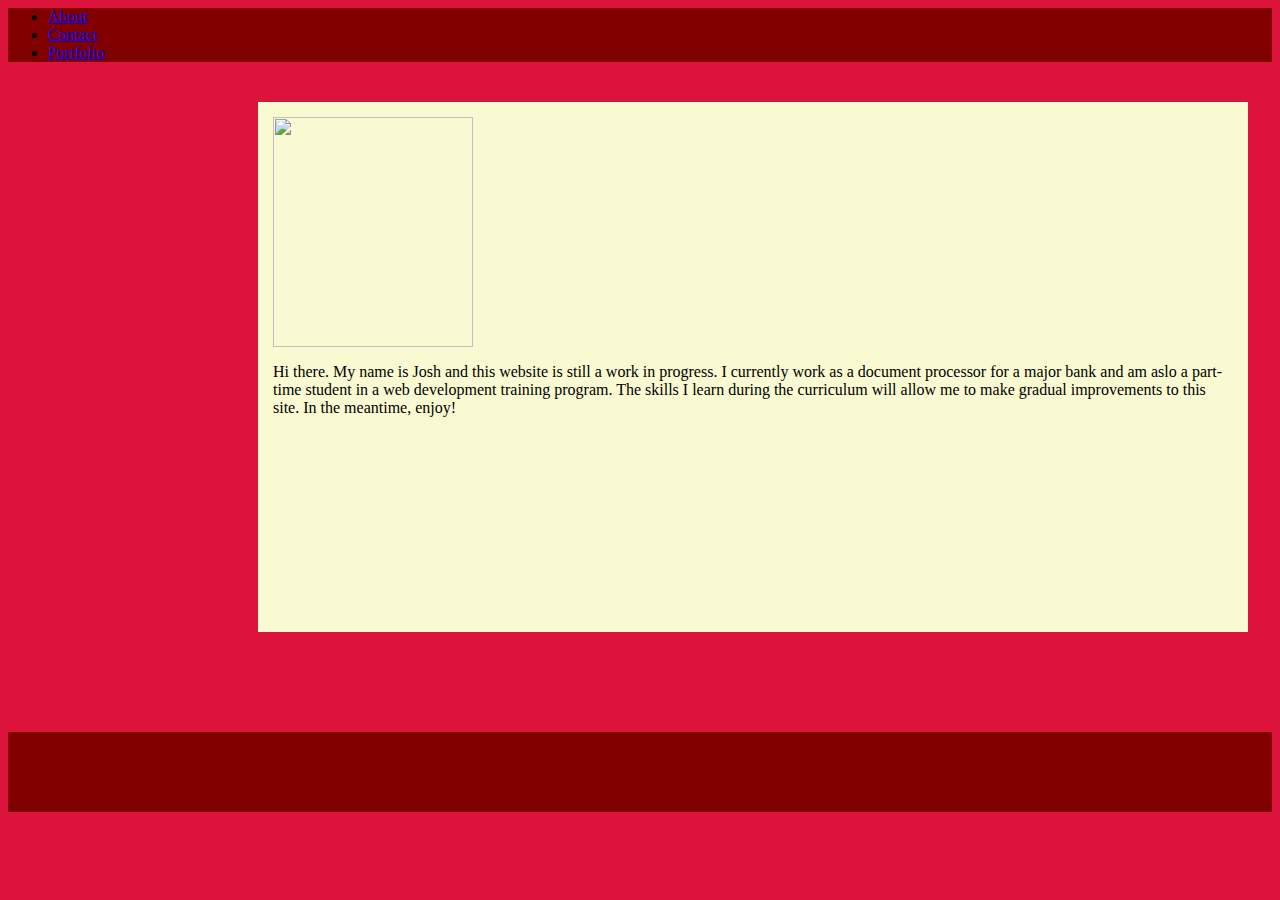
==== index.html @ 9762ec3e ""updated 05/13"" ====
<!DOCTYPE>

<html>

<head>
<link rel="stylesheet" href="https://stackpath.bootstrapcdn.com/bootstrap/4.1.1/css/bootstrap.min.css" integrity="sha384-WskhaSGFgHYWDcbwN70/dfYBj47jz9qbsMId/iRN3ewGhXQFZCSftd1LZCfmhktB" crossorigin="anonymous">
<link rel="stylesheet" type="text/css" href="style.css">  
</head>

<body>

        
            <ul class="nav">
                <li class="nav-item">
                  <a class="nav-link active" href="index.html">About</a>
                </li>
                <li class="nav-item">
                  <a class="nav-link" href="contact.html">Contact</a>
                </li>
                <li class="nav-item">
                  <a class="nav-link" href="portfolio.html">Portfolio</a>
                </li>
            </ul>


    <section id="profile">
            <img src="https://secure.meetupstatic.com/photos/member/d/9/3/f/highres_275815615.jpeg" width="200" height="230"/>
            <p>Hi there. My name is Josh and this website is still a work in progress. 
            I currently work as a document processor for a major bank and am aslo a part-time student in a web development training program. 
            The skills I learn during the curriculum will allow me to make gradual improvements to this site. 
            In the meantime, enjoy!</p>
    </section> 

    <section id="footer">
    </section> 

</body>
</html>
---- style.css ----
body {
    background-color: crimson;
}

ul {

    background-color: maroon;
}






#profile {
    background-color: lightgoldenrodyellow;
    width: 960px;
    height: 500px;
    padding: 15;
    margin-top: 40px;
    margin-left: 250px;
    margin-bottom: 100px;
}

#footer {
    background-color: maroon;
    height:80px;
}
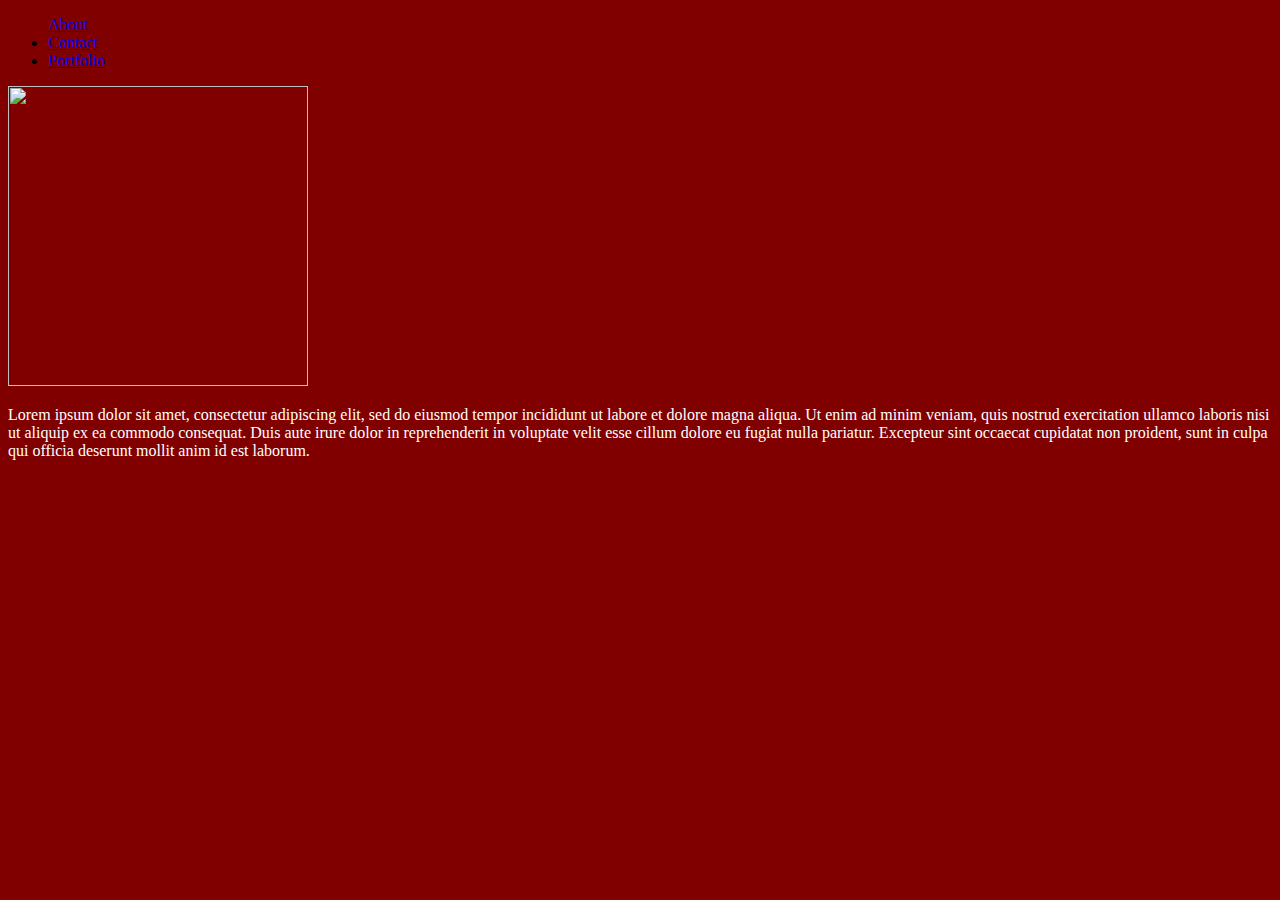
==== commit 065abf2b: "updated 05/14" ====
--- a/index.html
+++ b/index.html
@@ -1,16 +1,26 @@
-<!DOCTYPE>
+<!doctype html>
+<html lang="en">
+  <head>
+    
+    <meta charset="utf-8">
+    <meta name="viewport" content="width=device-width, initial-scale=1, shrink-to-fit=no">
 
-<html>
+    <!-- Bootstrap CSS -->
+    <link rel="stylesheet" href="https://stackpath.bootstrapcdn.com/bootstrap/4.1.1/css/bootstrap.min.css" integrity="sha384-WskhaSGFgHYWDcbwN70/dfYBj47jz9qbsMId/iRN3ewGhXQFZCSftd1LZCfmhktB" crossorigin="anonymous">
 
-<head>
-<link rel="stylesheet" href="https://stackpath.bootstrapcdn.com/bootstrap/4.1.1/css/bootstrap.min.css" integrity="sha384-WskhaSGFgHYWDcbwN70/dfYBj47jz9qbsMId/iRN3ewGhXQFZCSftd1LZCfmhktB" crossorigin="anonymous">
-<link rel="stylesheet" type="text/css" href="style.css">  
-</head>
+    <style>
+        body {
+            background-color: maroon;
+        }
 
-<body>
+        p {
+            color: white;
+        }
+    </style>
+  </head>
+  <body>
 
-        
-            <ul class="nav">
+        <ul class="nav"
                 <li class="nav-item">
                   <a class="nav-link active" href="index.html">About</a>
                 </li>
@@ -22,17 +32,24 @@
                 </li>
             </ul>
 
+    <div class="container">
+        <div class="row">
+            <div class="col-sm-6"> <!-- xs or sm? -->
+                <img src="https://secure.meetupstatic.com/photos/member/d/9/3/f/highres_275815615.jpeg" width="300" height="300"/>
+            </div>
+            <div class="col-sm-6"> <!-- xs or sm? -->
+                <p>Lorem ipsum dolor sit amet, consectetur adipiscing elit, sed do eiusmod tempor incididunt ut labore et dolore magna aliqua. 
+                    Ut enim ad minim veniam, quis nostrud exercitation ullamco laboris nisi ut aliquip ex ea commodo consequat. 
+                    Duis aute irure dolor in reprehenderit in voluptate velit esse cillum dolore eu fugiat nulla pariatur. 
+                    Excepteur sint occaecat cupidatat non proident, sunt in culpa qui officia deserunt mollit anim id est laborum.</p>
+            </div>
+        </div>
+    </div>
 
-    <section id="profile">
-            <img src="https://secure.meetupstatic.com/photos/member/d/9/3/f/highres_275815615.jpeg" width="200" height="230"/>
-            <p>Hi there. My name is Josh and this website is still a work in progress. 
-            I currently work as a document processor for a major bank and am aslo a part-time student in a web development training program. 
-            The skills I learn during the curriculum will allow me to make gradual improvements to this site. 
-            In the meantime, enjoy!</p>
-    </section> 
 
-    <section id="footer">
-    </section> 
-
-</body>
+    
+    <script src="https://code.jquery.com/jquery-3.3.1.slim.min.js" integrity="sha384-q8i/X+965DzO0rT7abK41JStQIAqVgRVzpbzo5smXKp4YfRvH+8abtTE1Pi6jizo" crossorigin="anonymous"></script>
+    <script src="https://cdnjs.cloudflare.com/ajax/libs/popper.js/1.14.3/umd/popper.min.js" integrity="sha384-ZMP7rVo3mIykV+2+9J3UJ46jBk0WLaUAdn689aCwoqbBJiSnjAK/l8WvCWPIPm49" crossorigin="anonymous"></script>
+    <script src="https://stackpath.bootstrapcdn.com/bootstrap/4.1.1/js/bootstrap.min.js" integrity="sha384-smHYKdLADwkXOn1EmN1qk/HfnUcbVRZyYmZ4qpPea6sjB/pTJ0euyQp0Mk8ck+5T" crossorigin="anonymous"></script>
+  </body>
 </html>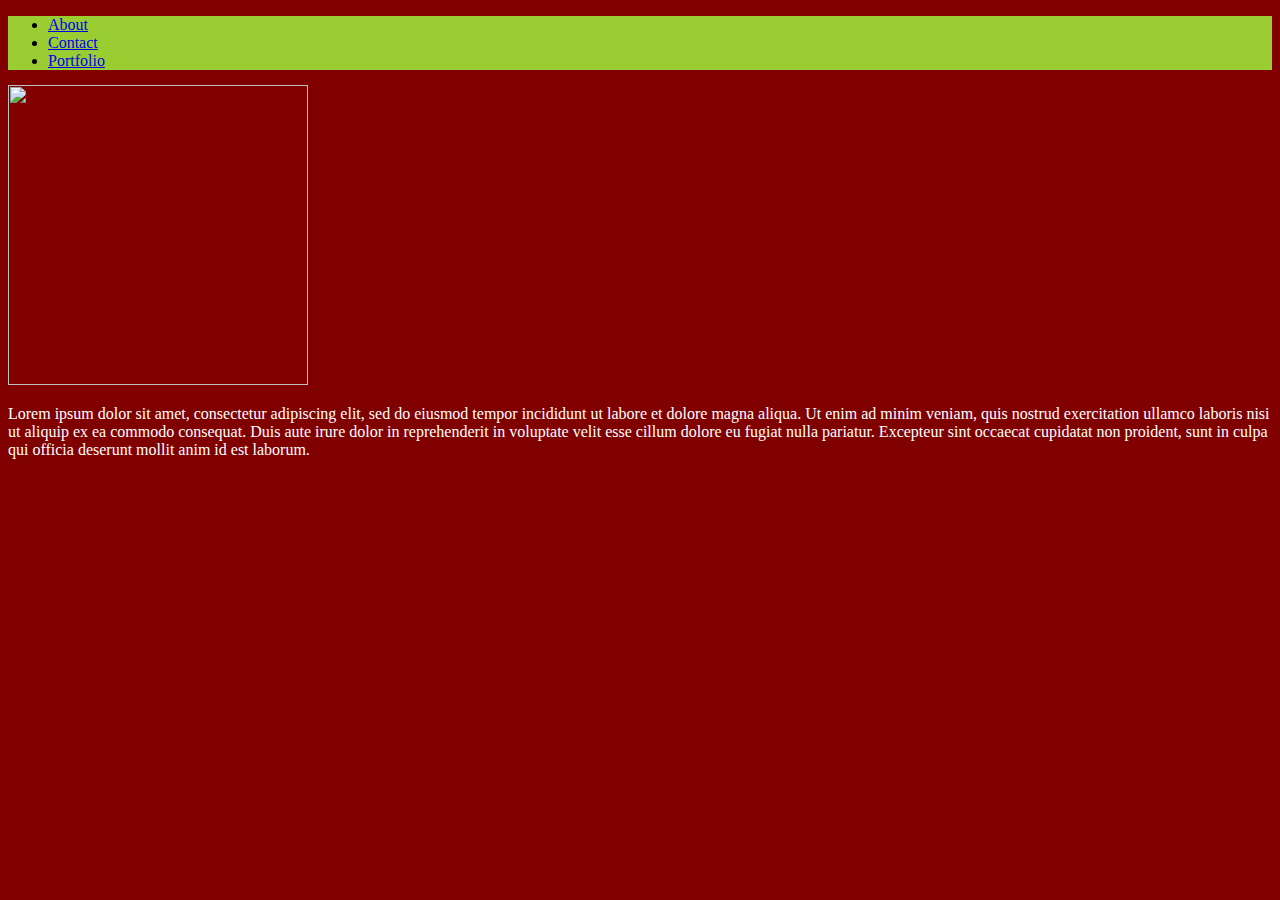
==== commit f22926fc: "updated May 18" ====
--- a/index.html
+++ b/index.html
@@ -16,26 +16,31 @@
         p {
             color: white;
         }
+
+        .nav {
+            background-color: yellowgreen;
+            margin-bottom: 15px;
+        }
     </style>
   </head>
   <body>
 
-        <ul class="nav"
+        <ul class="nav">
                 <li class="nav-item">
-                  <a class="nav-link active" href="index.html">About</a>
-                </li>
-                <li class="nav-item">
-                  <a class="nav-link" href="contact.html">Contact</a>
-                </li>
-                <li class="nav-item">
-                  <a class="nav-link" href="portfolio.html">Portfolio</a>
+                    <a class="nav-link active" href="index.html">About</a>
+                    </li>
+                    <li class="nav-item">
+                    <a class="nav-link" href="contact.html">Contact</a>
+                    </li>
+                    <li class="nav-item">
+                    <a class="nav-link" href="portfolio.html">Portfolio</a>
                 </li>
             </ul>
 
     <div class="container">
         <div class="row">
             <div class="col-sm-6"> <!-- xs or sm? -->
-                <img src="https://secure.meetupstatic.com/photos/member/d/9/3/f/highres_275815615.jpeg" width="300" height="300"/>
+            <img src="assets/me.jpeg" class="img-responsive" width="300" height="300"/>
             </div>
             <div class="col-sm-6"> <!-- xs or sm? -->
                 <p>Lorem ipsum dolor sit amet, consectetur adipiscing elit, sed do eiusmod tempor incididunt ut labore et dolore magna aliqua. 
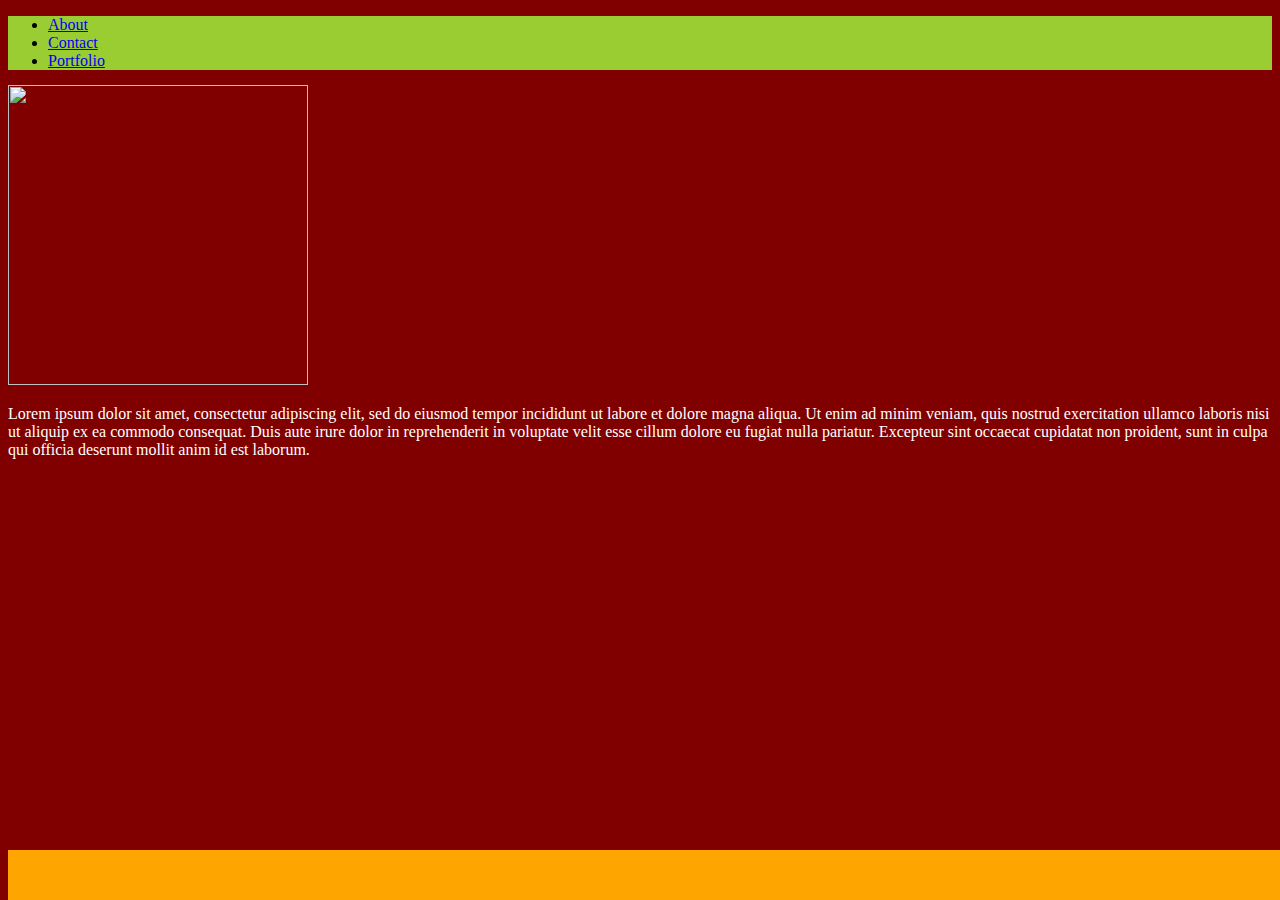
==== commit 2dcff729: "updated May 19" ====
--- a/index.html
+++ b/index.html
@@ -7,21 +7,8 @@
 
     <!-- Bootstrap CSS -->
     <link rel="stylesheet" href="https://stackpath.bootstrapcdn.com/bootstrap/4.1.1/css/bootstrap.min.css" integrity="sha384-WskhaSGFgHYWDcbwN70/dfYBj47jz9qbsMId/iRN3ewGhXQFZCSftd1LZCfmhktB" crossorigin="anonymous">
+    <link rel="stylesheet" href="assets/styles.css">
 
-    <style>
-        body {
-            background-color: maroon;
-        }
-
-        p {
-            color: white;
-        }
-
-        .nav {
-            background-color: yellowgreen;
-            margin-bottom: 15px;
-        }
-    </style>
   </head>
   <body>
 
@@ -51,8 +38,10 @@
         </div>
     </div>
 
+    <div class="fixed-bottom">
+    </div>
 
-    
+ 
     <script src="https://code.jquery.com/jquery-3.3.1.slim.min.js" integrity="sha384-q8i/X+965DzO0rT7abK41JStQIAqVgRVzpbzo5smXKp4YfRvH+8abtTE1Pi6jizo" crossorigin="anonymous"></script>
     <script src="https://cdnjs.cloudflare.com/ajax/libs/popper.js/1.14.3/umd/popper.min.js" integrity="sha384-ZMP7rVo3mIykV+2+9J3UJ46jBk0WLaUAdn689aCwoqbBJiSnjAK/l8WvCWPIPm49" crossorigin="anonymous"></script>
     <script src="https://stackpath.bootstrapcdn.com/bootstrap/4.1.1/js/bootstrap.min.js" integrity="sha384-smHYKdLADwkXOn1EmN1qk/HfnUcbVRZyYmZ4qpPea6sjB/pTJ0euyQp0Mk8ck+5T" crossorigin="anonymous"></script>
--- a/assets/styles.css
+++ b/assets/styles.css
@@ -0,0 +1,29 @@
+body {
+    background-color: maroon;
+}
+
+p {
+    color: white;
+}
+
+.nav {
+    background-color: yellowgreen;
+    margin-bottom: 15px;
+}
+.fixed-bottom {
+position: fixed;
+background-color: orange;
+height: 50px;
+bottom: 0;
+width: 100%;
+}
+
+
+
+#infobox {
+    background-color: gray;
+    width: 700px;
+    height: 400px;
+    margin-top: 150px;
+    margin-left: 400px;
+}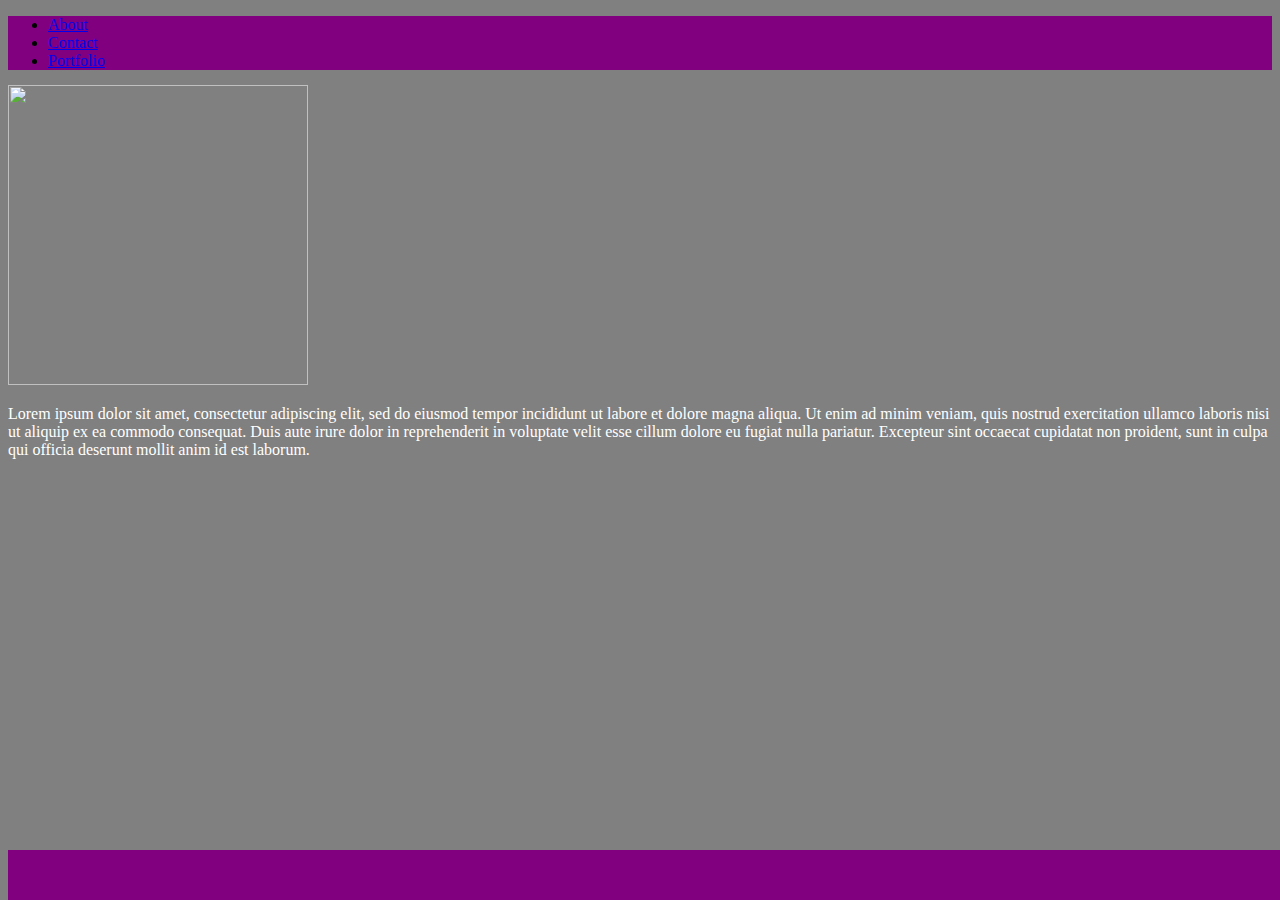
==== commit 4ab08b95: "updated May 19" ====
--- a/index.html
+++ b/index.html
@@ -26,10 +26,10 @@
 
     <div class="container">
         <div class="row">
-            <div class="col-sm-6"> <!-- xs or sm? -->
+            <div class="col-sm-4"> <!-- xs or sm? -->
             <img src="assets/me.jpeg" class="img-responsive" width="300" height="300"/>
             </div>
-            <div class="col-sm-6"> <!-- xs or sm? -->
+            <div class="col-sm-4"> <!-- xs or sm? -->
                 <p>Lorem ipsum dolor sit amet, consectetur adipiscing elit, sed do eiusmod tempor incididunt ut labore et dolore magna aliqua. 
                     Ut enim ad minim veniam, quis nostrud exercitation ullamco laboris nisi ut aliquip ex ea commodo consequat. 
                     Duis aute irure dolor in reprehenderit in voluptate velit esse cillum dolore eu fugiat nulla pariatur. 
--- a/assets/styles.css
+++ b/assets/styles.css
@@ -1,5 +1,5 @@
 body {
-    background-color: maroon;
+    background-color: gray;
 }
 
 p {
@@ -7,12 +7,12 @@
 }
 
 .nav {
-    background-color: yellowgreen;
+    background-color: purple;
     margin-bottom: 15px;
 }
 .fixed-bottom {
 position: fixed;
-background-color: orange;
+background-color: purple;
 height: 50px;
 bottom: 0;
 width: 100%;
@@ -21,7 +21,7 @@
 
 
 #infobox {
-    background-color: gray;
+    background-color: silver;
     width: 700px;
     height: 400px;
     margin-top: 150px;
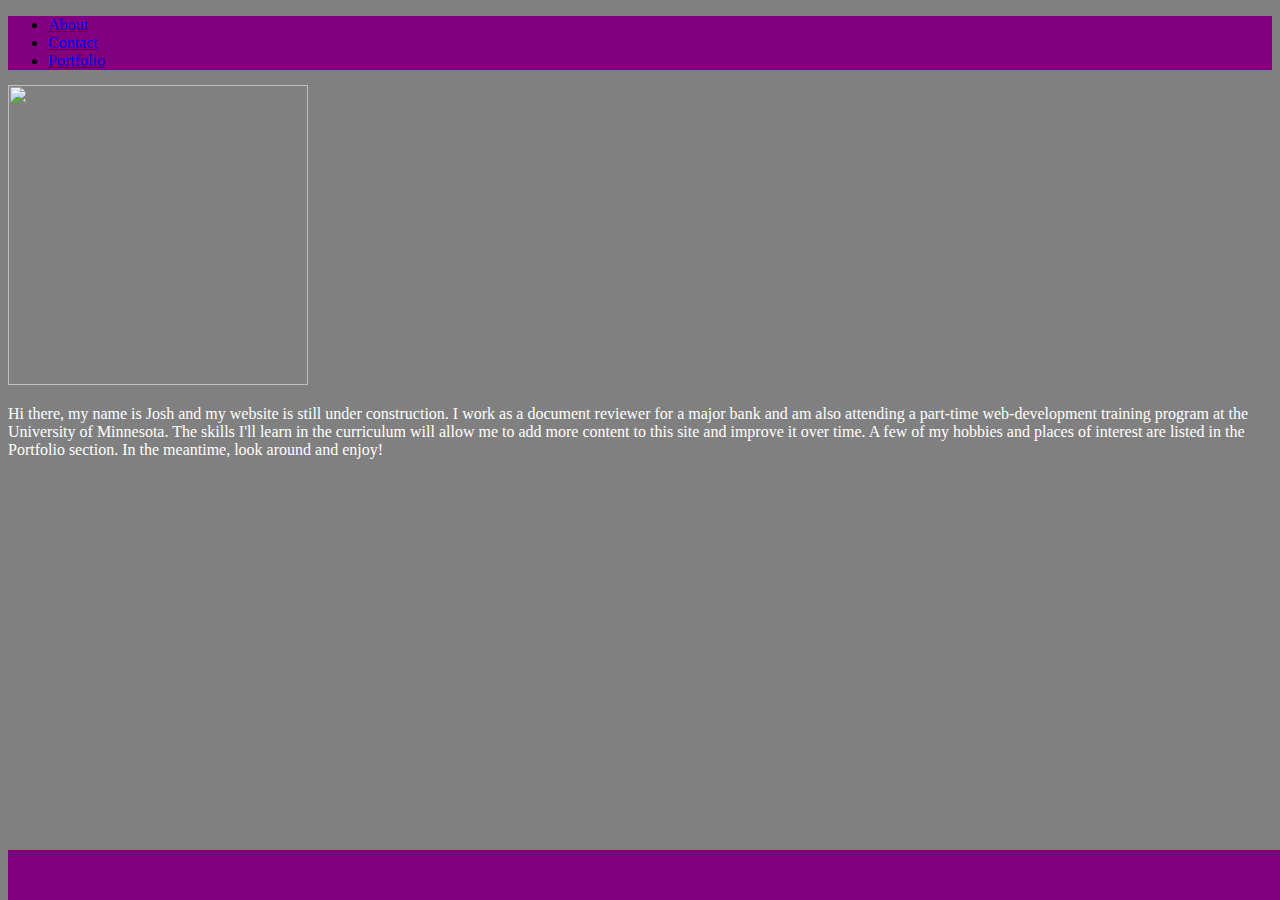
==== commit 78b36d71: "updated May 19" ====
--- a/index.html
+++ b/index.html
@@ -30,10 +30,11 @@
             <img src="assets/me.jpeg" class="img-responsive" width="300" height="300"/>
             </div>
             <div class="col-sm-4"> <!-- xs or sm? -->
-                <p>Lorem ipsum dolor sit amet, consectetur adipiscing elit, sed do eiusmod tempor incididunt ut labore et dolore magna aliqua. 
-                    Ut enim ad minim veniam, quis nostrud exercitation ullamco laboris nisi ut aliquip ex ea commodo consequat. 
-                    Duis aute irure dolor in reprehenderit in voluptate velit esse cillum dolore eu fugiat nulla pariatur. 
-                    Excepteur sint occaecat cupidatat non proident, sunt in culpa qui officia deserunt mollit anim id est laborum.</p>
+                <p>Hi there, my name is Josh and my website is still under construction. I work as a document reviewer for a major bank
+                    and am also attending a part-time web-development training program at the University of Minnesota. The skills I'll learn
+                    in the curriculum will allow me to add more content to this site and improve it over time. A few of my hobbies and places
+                    of interest are listed in the Portfolio section. In the meantime, look around and enjoy!
+                </p>
             </div>
         </div>
     </div>
